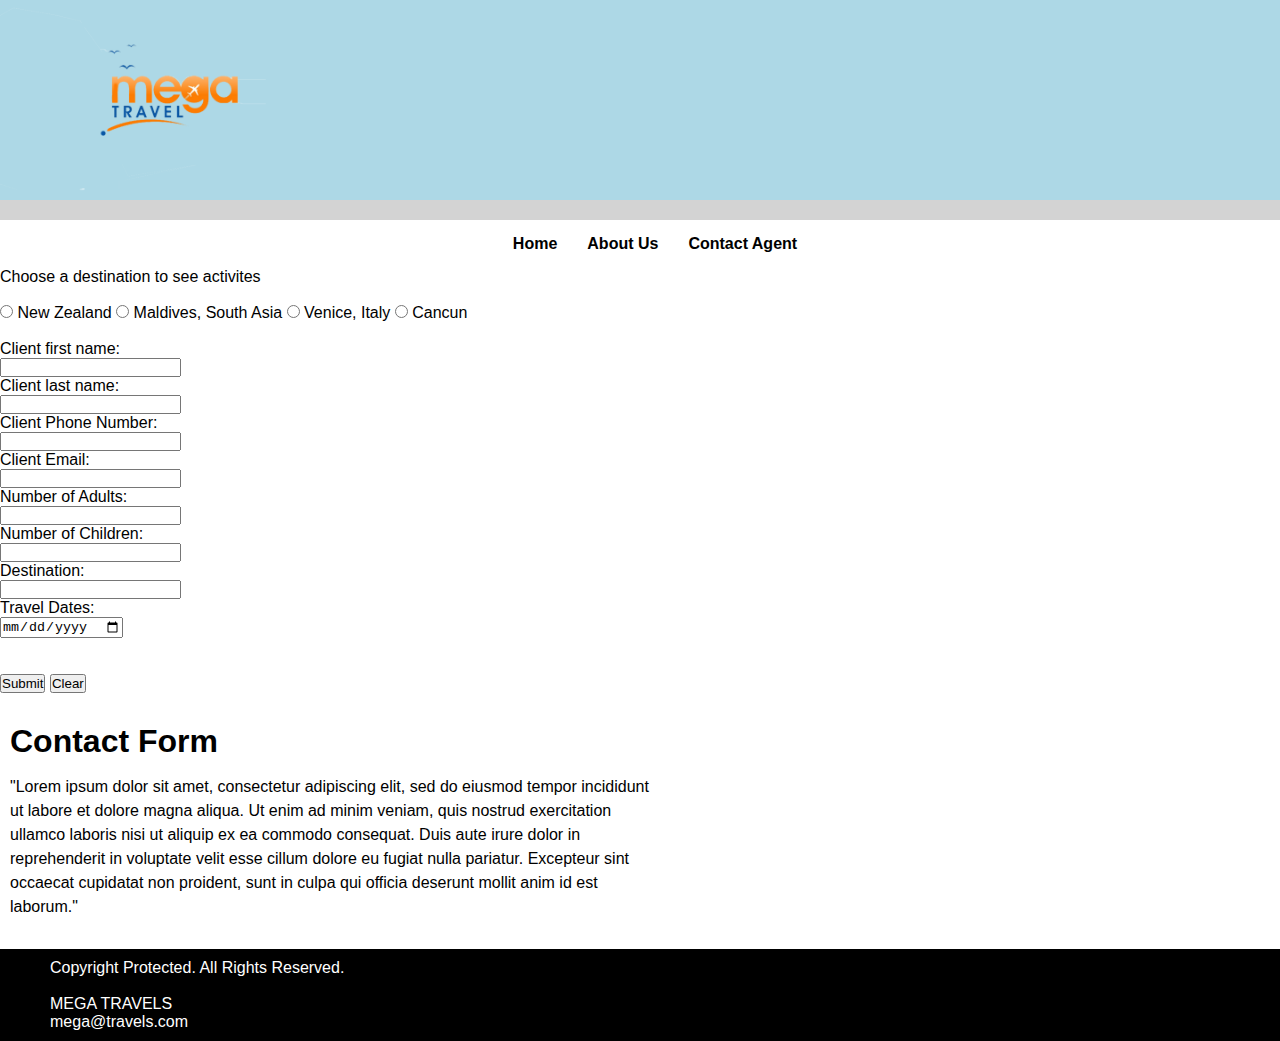
==== contactform.html @ 6a7457c0 "Update contactform.html" ====
<!DOCTYPE html>
<html>
<head>
    <meta name="viewport" content="width=device-width, initial-scale=1"/>
    <title>Mega Travel</title>
    <link rel="stylesheet" href="styles.css">
</head>

<body>
    <header>
        <img src="images/mega travel logo.png" height="200px" alt="logo"/>
    </header>
    <section>
        <div class="bar"> </div>
        <nav>
            <ul>
                <li><a href="index.html">Home</a></li>
                <li><a href="aboutus.html">About Us</a></li>
                <li><a href="contactform.html">Contact Agent</a></li>
            </ul>
        </nav>
    </section>
        <div class="selection">
            <span>Choose a destination to see activites</span><br>
            <br/>
            <label for="chkNZ">
                <input type="radio" id="chkNZ" name="destination" onClick="ShowHideNZDiv()"/>
                New Zealand
            </label>
            <label for="chkMal">
                <input type="radio" id="chkMal" name="destination" onClick="ShowHideMalDiv()"/>
                Maldives, South Asia
            </label>
            <label for="chkIT">
                <input type="radio" id="chkIT" name="destination" onClick="ShowHideITDiv()"/>
                Venice, Italy
            </label>
            <label for="chkCan">
                <input type="radio" id="chkCan" name="destination" onClick="ShowHideCanDiv()"/>
                Cancun
            </label>
        </div>

        <div class="activitiesGroup">
            <div id="dvNZActivities" style="display: none">
            <input type="checkbox" id="NZcitytour" name="NZcitytour" value="City Tour">
            <label for=NZcitytour>City Tour</label><br>
            <input type="checkbox" id="NZcycling" name="NZcycling" value="Cycling">
            <label for=NZcycling>Cycling</label><br>
            <input type="checkbox" id="NZmuseums" name="NZmuseums" value="Museums">
            <label for=NZmuseums>Museums</label><br>
            <input type="checkbox" id="NZboating" name="NZboating" value="Boating">
            <label for=NZboating>Boating</label><br>
            </div>

            <div id="dvMalActivities" style="display: none">
                <input type="checkbox" id="Malmuseum" name="Malmuseum" value="Museums">
                <label for=Malmuseum>Museums</label><br>
                <input type="checkbox" id="Malsailing" name="Malsailing" value="Sailing">
                <label for=Malsailing>Sailing</label><br>
                <input type="checkbox" id="Malbeach" name="Malbeach" value="Beach">
                <label for=Malbeach>Beach</label><br>
                <input type="checkbox" id="MalHiking" name="MalHiking" value="Hiking">
                <label for=MalHiking>Hiking</label><br>
                </div>


                <div id="dvITActivities" style="display: none">
                    <input type="checkbox" id="ITmuseum" name="ITmuseum" value="Museums">
                    <label for=ITmuseum>Museums</label><br>
                    <input type="checkbox" id="ITTheatre" name="ITTheatre" value="Theatre">
                    <label for=ITTheatre>Theatre</label><br>
                    <input type="checkbox" id="ITParks" name="ITParks" value="Parks and Recreation">
                    <label for=ITParks>Parks and Recreation</label><br>
                    <input type="checkbox" id="ITCity" name="ITCity" value="City Tour">
                    <label for=ITCity>City Tour</label><br>
                    </div>

                    <div id="dvCanActivities" style="display: none">
                        <input type="checkbox" id="CanParks" name="CanParks" value="Parks and Recreation">
                        <label for=CanParks>Parks and Recreation</label><br>
                        <input type="checkbox" id="CanBeach" name="CanBeach" value="Beaches">
                        <label for=CanBeach>Beaches</label><br>
                        <input type="checkbox" id="CanBoating" name="CanBoating" value="Beaches">
                        <label for=CanBoating>Boating</label><br>
                        <input type="checkbox" id="CanSnorkel" name="CanSnorkel" value="Snorkeling">
                        <label for=CanSnorkel>Snorkeling</label><br>
                        </div>
        </div>

        <form id="form1" onsubmit="onSubmit()">
            <br>
            Client first name:<br>
            <input type="text" id="clientName" name="clientName" required>
            <br>
            Client last name:<br>
            <input type="text" id="clientLastName" name="clientLastName" required>
            <br>
            Client Phone Number:<br>
            <input type="text" id="phoneNo" name="phoneNo" required>
            <br>
            Client Email:<br>
            <input type="text" id="email" name="email" required>
            <br>
            Number of Adults:<br>
            <input type="text" id="noOfAdults" name="noOfAdults" required>
            <br>
            Number of Children:<br>
            <input type="text" id="noOfChild" name="noOfChild" required>
            <br>
            Destination:<br>
            <input type="text" id="destination" name="desination" required>
            <br>
            Travel Dates:<br>
            <input name="travelDates" id="date" type="date" required>
            <br>
            </form>
            </br>
            </br>
            <button type="submit" form="form1" value="Submit">Submit</button>
            <button type="clear" form="form1" value="Clear">Clear</button>

    <script src="activities.js"></script>
    <section class="intro">
        <h1>Contact Form</h1>
        <p>
            "Lorem ipsum dolor sit amet, consectetur adipiscing elit, sed do eiusmod tempor incididunt ut labore et dolore magna aliqua. Ut enim ad minim veniam, quis nostrud exercitation ullamco laboris nisi ut aliquip ex ea commodo consequat. Duis aute irure dolor in reprehenderit in voluptate velit esse cillum dolore eu fugiat nulla pariatur. Excepteur sint occaecat cupidatat non proident, sunt in culpa qui officia deserunt mollit anim id est laborum."
        </p>
    </section>
    </section>
</body>
<footer>
    <p>
        Copyright Protected. All Rights Reserved.
    </p><br/>
    <p>MEGA TRAVELS</p>
    <p>mega@travels.com</p>
</footer>

</html>
---- styles.css ----
*
{
    margin: 0;
    padding: 0;
}

body
{
    font-family: sans-serif;
    margin: 0 auto;
}

header
{
    text-align: center;
    background-color: lightblue;
}

.bar
{
    display: flex;
    background: lightgray;
    padding: 10px;
}

.daynight p
{
    display: block;
    margin: 0 auto;
}

#sunmoon
{
    display: block;
    margin: 0 auto;
}

nav
{
    margin-top: 20px;
    background: black;
}

nav ul
{
    display: flex;
    list-style: none;
    align-items: center;
    justify-content: center; 
}

nav a
{
    color: white;
    font-weight: bold;
    display: block;
    padding: 15px;
    text-decoration: none;
}

nav a:hover
{
    color:orange;
}

.intro
{
    margin: 30px 0;
    padding: 0 10px;

}

.intro h1
{
    margin-bottom: 15px;
}

.intro p
{
    line-height: 1.5;
}

.cards
{
    margin-bottom: 30px;
}

.card
{
    border: 1px solid black;
    padding: 15px;
    margin: 10px;
}

@keyframes cardAnimation
{
    from
    {
        background-color: white;
        color: black;
        border-width: 1px;
        padding: 15px;
    }
    to
    {
        background-color: black;
        color: white;
        border-width: 5px;
        padding: 11px;
    }
}

.card:hover
{
    animation: cardAnimation 2s;
}

.card a
{
    color: black;
    text-decoration: none;
}

.card a:hover
{
    color: white;
}

.card img
{
    width: 100%;
}

.card h2
{
    margin: 30px 0 15px;
}

.card p
{
    line-height: 1.5;
}

.original-price
{
    color: grey;
    text-transform: uppercase;
}

.current-price span
{
    font-weight: bold;
    text-decoration: underline;
}

.saving
{
    color: green;
}

footer
{
    list-style: none;
    background: black;
    padding: 10px 50px;
}

footer p
{
    color: white;
}

@media (min-width: 768px)
{
    header
    {
        display: flex;
        align-items: center;
    }

    nav
    {
        background: transparent;
        margin-top: 0;
        margin-left: 30px;
    }

    nav a
    {
        color: black;
        position: relative;
        top: 0;
        transition: top 0.5s, color 0.5s;
    }

    nav a:hover
    {
        text-decoration: none;
        color: red;
        top: -10px;
    }

    .intro
    {
        width: 50%;
    }

    .cards
    {
        display: grid;
        grid-template-columns: auto auto auto auto;
    }

    .card
    {
        display: inline block;
    }


}
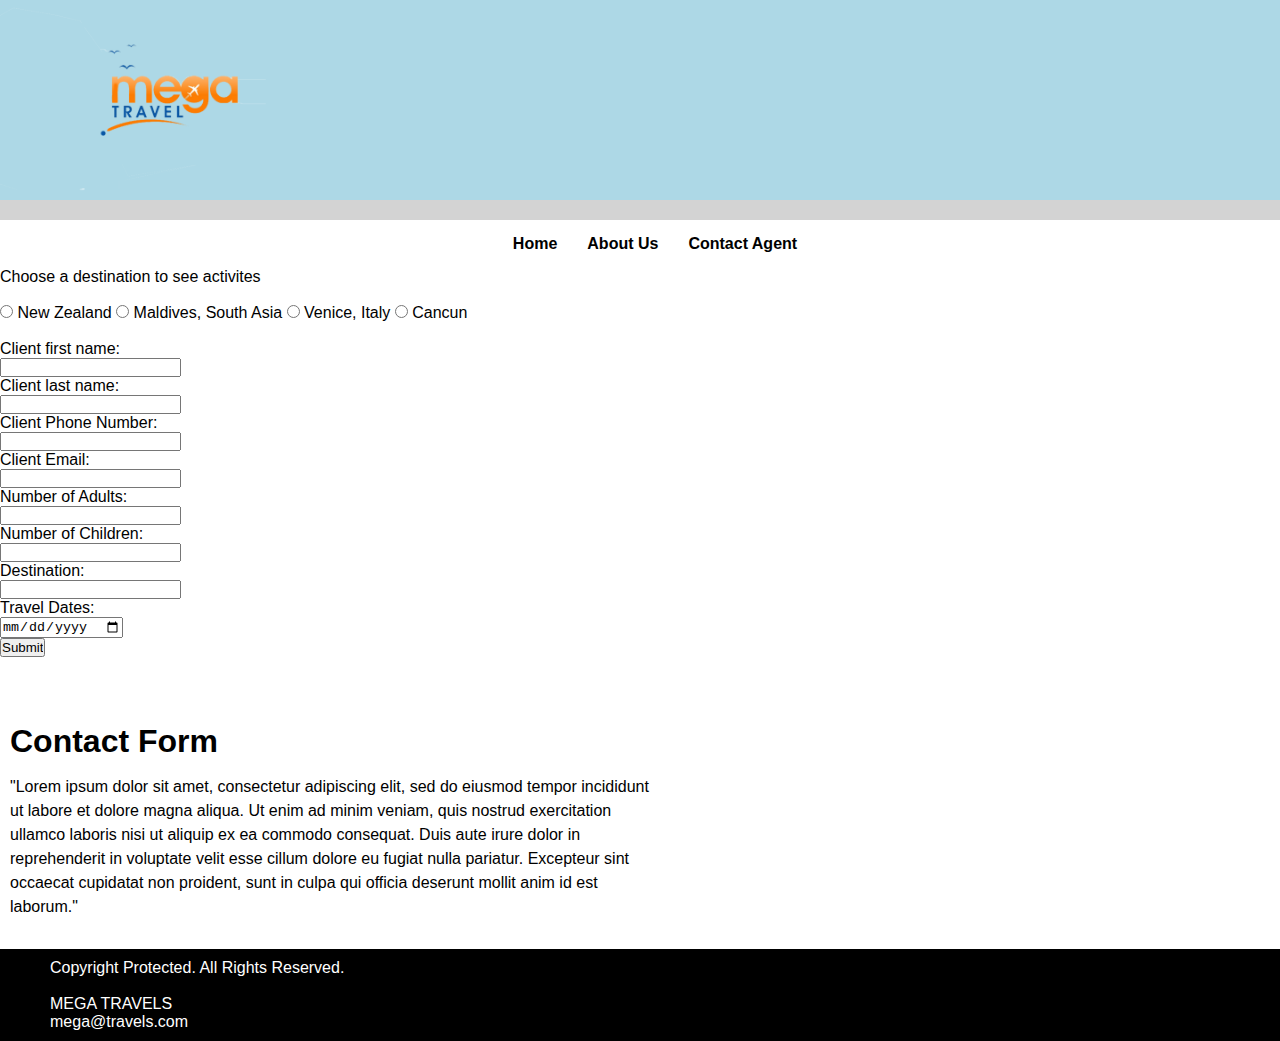
==== commit a26cb555: "Attempted Validation" ====
--- a/contactform.html
+++ b/contactform.html
@@ -88,10 +88,10 @@
                         </div>
         </div>
 
-        <form id="form1" onsubmit="onSubmit()">
+        <form id="form1" onsubmit="return onSubmit()">
             <br>
             Client first name:<br>
-            <input type="text" id="clientName" name="clientName" required>
+            <input type="text" id="clientName" name="clientName">
             <br>
             Client last name:<br>
             <input type="text" id="clientLastName" name="clientLastName" required>
@@ -114,11 +114,14 @@
             Travel Dates:<br>
             <input name="travelDates" id="date" type="date" required>
             <br>
+            <input type="submit" value="Submit"> 
             </form>
             </br>
             </br>
+           <!-----
             <button type="submit" form="form1" value="Submit">Submit</button>
             <button type="clear" form="form1" value="Clear">Clear</button>
+            --> 
 
     <script src="activities.js"></script>
     <section class="intro">
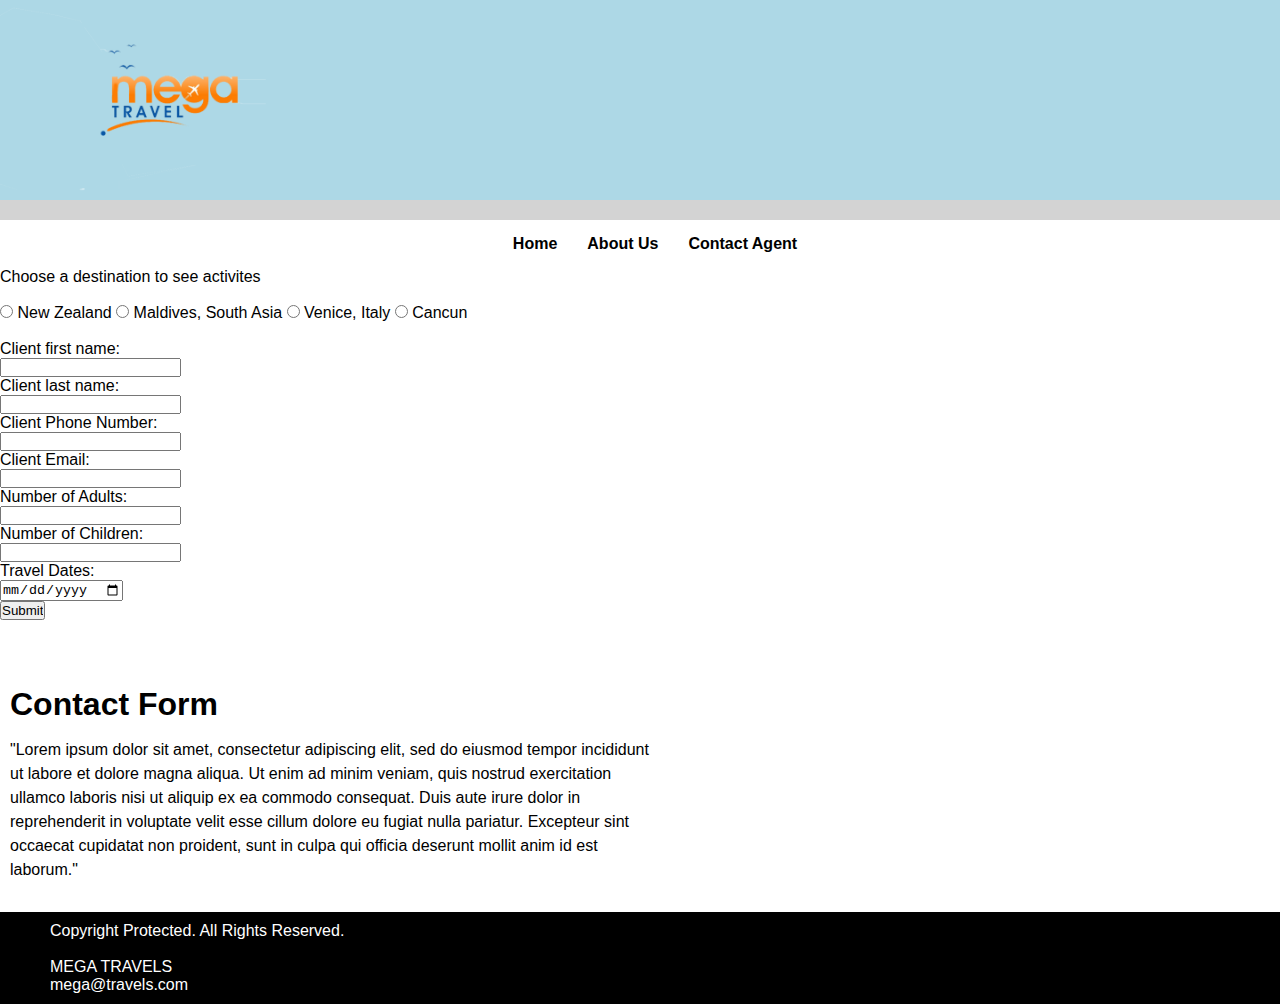
==== commit 9d5158a5: "Validation Part 1 (Complete)" ====
--- a/contactform.html
+++ b/contactform.html
@@ -7,6 +7,7 @@
 </head>
 
 <body>
+    <script src="activities.js"></script>
     <header>
         <img src="images/mega travel logo.png" height="200px" alt="logo"/>
     </header>
@@ -88,42 +89,36 @@
                         </div>
         </div>
 
-        <form id="form1" onsubmit="return onSubmit()">
+        <form id="form1" action="#" method="post" target="_blank" onsubmit="return ValidationEvent()">
             <br>
             Client first name:<br>
-            <input type="text" id="clientName" name="clientName">
+            <input type="text" id="fName" name="fName">
             <br>
             Client last name:<br>
-            <input type="text" id="clientLastName" name="clientLastName" required>
+            <input type="text" id="lName" name="lName">
             <br>
             Client Phone Number:<br>
-            <input type="text" id="phoneNo" name="phoneNo" required>
+            <input type="text" id="phoneNo" name="phoneNo">
             <br>
             Client Email:<br>
-            <input type="text" id="email" name="email" required>
+            <input type="text" id="email" name="email">
             <br>
             Number of Adults:<br>
-            <input type="text" id="noOfAdults" name="noOfAdults" required>
+            <input type="text" id="noOfAdults" name="noOfAdults">
             <br>
             Number of Children:<br>
-            <input type="text" id="noOfChild" name="noOfChild" required>
-            <br>
-            Destination:<br>
-            <input type="text" id="destination" name="desination" required>
+            <input type="text" id="noOfChild" name="noOfChild">
             <br>
             Travel Dates:<br>
-            <input name="travelDates" id="date" type="date" required>
+            <input name="travelDates" id="date" type="date">
             <br>
             <input type="submit" value="Submit"> 
             </form>
             </br>
             </br>
-           <!-----
-            <button type="submit" form="form1" value="Submit">Submit</button>
-            <button type="clear" form="form1" value="Clear">Clear</button>
-            --> 
+    
 
-    <script src="activities.js"></script>
+    
     <section class="intro">
         <h1>Contact Form</h1>
         <p>
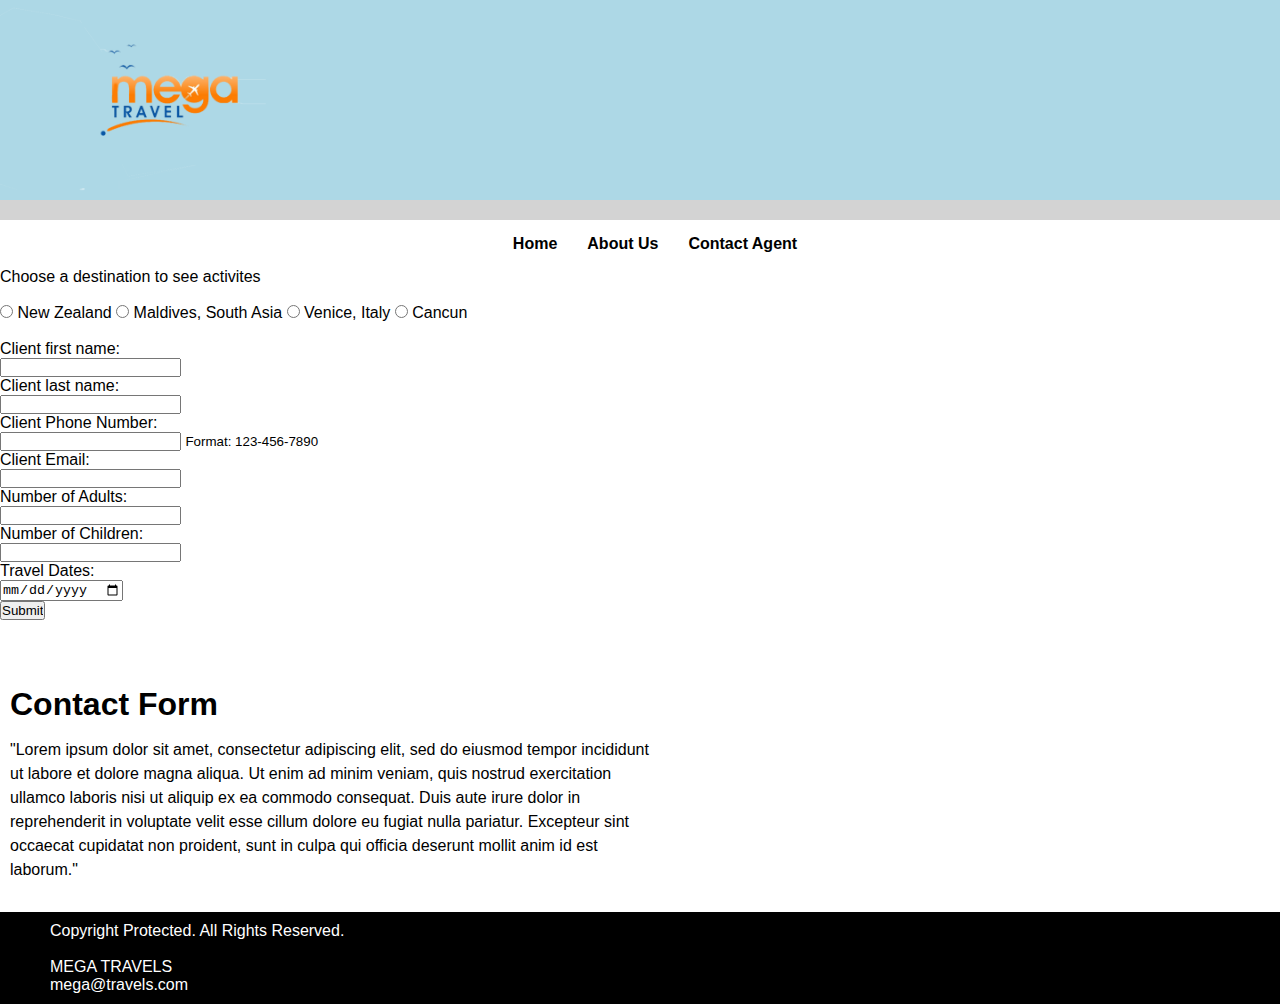
==== commit cbc342ef: "Oops Slight Update to Validation" ====
--- a/contactform.html
+++ b/contactform.html
@@ -88,7 +88,8 @@
                         <label for=CanSnorkel>Snorkeling</label><br>
                         </div>
         </div>
-
+        
+        
         <form id="form1" action="#" method="post" target="_blank" onsubmit="return ValidationEvent()">
             <br>
             Client first name:<br>
@@ -98,16 +99,16 @@
             <input type="text" id="lName" name="lName">
             <br>
             Client Phone Number:<br>
-            <input type="text" id="phoneNo" name="phoneNo">
+            <input type="tel" id="phoneNo" name="phoneNo" pattern="[0-9]{3}-[0-9]{3}-[0-9]{4}"> <small>Format: 123-456-7890</small>
             <br>
             Client Email:<br>
             <input type="text" id="email" name="email">
             <br>
             Number of Adults:<br>
-            <input type="text" id="noOfAdults" name="noOfAdults">
+            <input type="number" id="noOfAdults" name="noOfAdults">
             <br>
             Number of Children:<br>
-            <input type="text" id="noOfChild" name="noOfChild">
+            <input type="number" id="noOfChild" name="noOfChild">
             <br>
             Travel Dates:<br>
             <input name="travelDates" id="date" type="date">
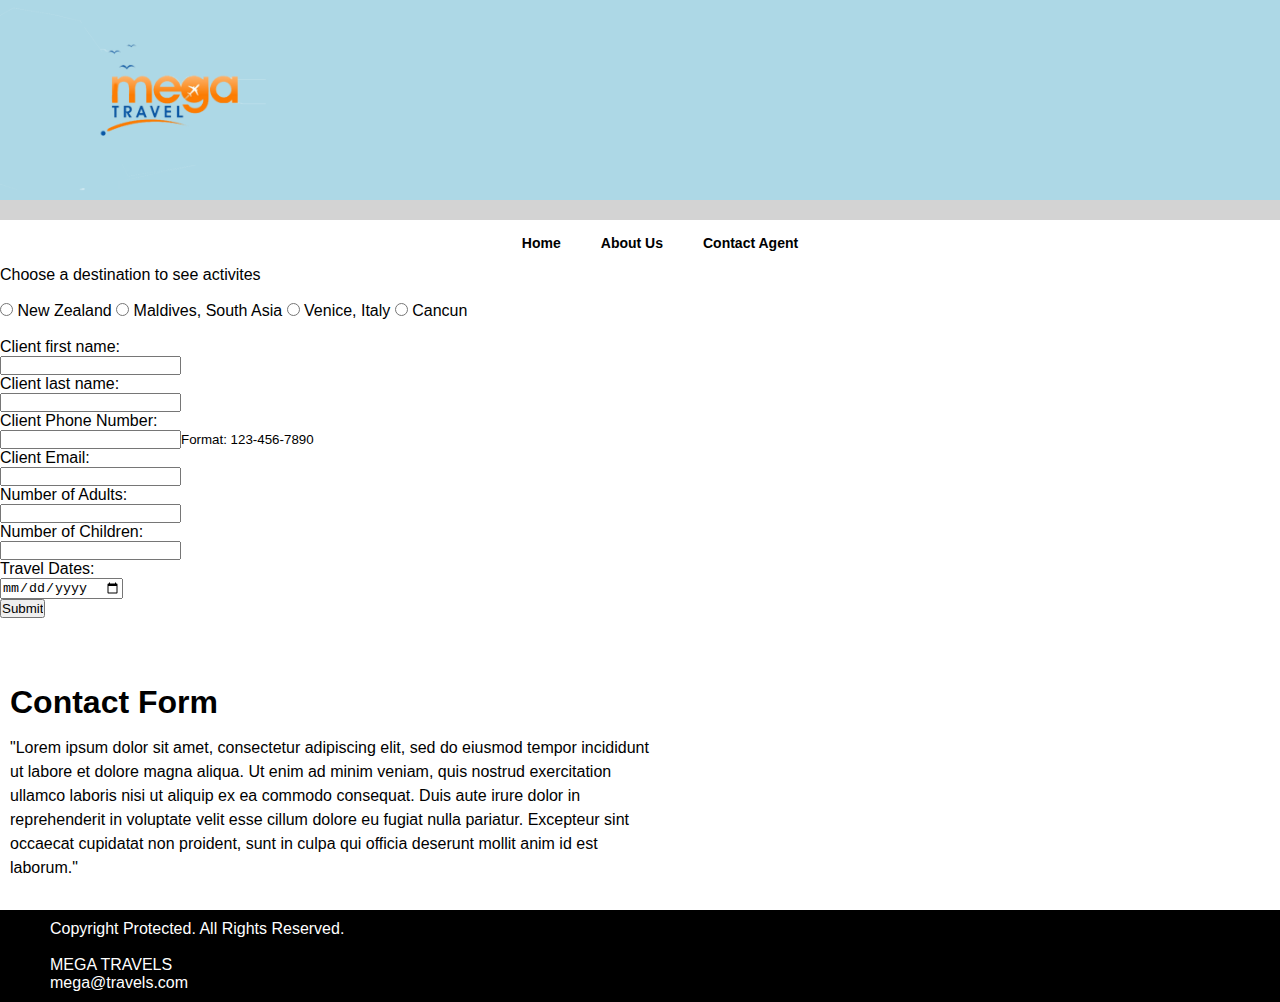
==== commit 9c6a1b1c: "CONFIRM" ====
--- a/contactform.html
+++ b/contactform.html
@@ -21,37 +21,38 @@
             </ul>
         </nav>
     </section>
-        <div class="selection">
-            <span>Choose a destination to see activites</span><br>
-            <br/>
-            <label for="chkNZ">
-                <input type="radio" id="chkNZ" name="destination" onClick="ShowHideNZDiv()"/>
-                New Zealand
-            </label>
-            <label for="chkMal">
-                <input type="radio" id="chkMal" name="destination" onClick="ShowHideMalDiv()"/>
-                Maldives, South Asia
-            </label>
-            <label for="chkIT">
-                <input type="radio" id="chkIT" name="destination" onClick="ShowHideITDiv()"/>
-                Venice, Italy
-            </label>
-            <label for="chkCan">
-                <input type="radio" id="chkCan" name="destination" onClick="ShowHideCanDiv()"/>
-                Cancun
-            </label>
-        </div>
+        <form id="form1" action="./confirm.php" method="post" onsubmit="return ValidationEvent()">
+            <div class="selection">
+                <span>Choose a destination to see activites</span><br>
+                <br/>
+                <label for="chkNZ">
+                    <input type="radio" id="chkNZ" name="destination" onClick="ShowHideNZDiv()" value="0"/>
+                    New Zealand
+                </label>
+                <label for="chkMal">
+                    <input type="radio" id="chkMal" name="destination" onClick="ShowHideMalDiv()" value="1"/>
+                    Maldives, South Asia
+                </label>
+                <label for="chkIT">
+                    <input type="radio" id="chkIT" name="destination" onClick="ShowHideITDiv()" value="2"/>
+                    Venice, Italy
+                </label>
+                <label for="chkCan">
+                    <input type="radio" id="chkCan" name="destination" onClick="ShowHideCanDiv()" value="3"/>
+                    Cancun
+                </label>
+            </div>
 
-        <div class="activitiesGroup">
-            <div id="dvNZActivities" style="display: none">
-            <input type="checkbox" id="NZcitytour" name="NZcitytour" value="City Tour">
-            <label for=NZcitytour>City Tour</label><br>
-            <input type="checkbox" id="NZcycling" name="NZcycling" value="Cycling">
-            <label for=NZcycling>Cycling</label><br>
-            <input type="checkbox" id="NZmuseums" name="NZmuseums" value="Museums">
-            <label for=NZmuseums>Museums</label><br>
-            <input type="checkbox" id="NZboating" name="NZboating" value="Boating">
-            <label for=NZboating>Boating</label><br>
+            <div class="activitiesGroup">
+                <div id="dvNZActivities" style="display: none">
+                <input type="checkbox" id="NZcitytour" name="NZcitytour" value="City Tour">
+                <label for=NZcitytour>City Tour</label><br>
+                <input type="checkbox" id="NZcycling" name="NZcycling" value="Cycling">
+                <label for=NZcycling>Cycling</label><br>
+                <input type="checkbox" id="NZmuseums" name="NZmuseums" value="Museums">
+                <label for=NZmuseums>Museums</label><br>
+                <input type="checkbox" id="NZboating" name="NZboating" value="Boating">
+                <label for=NZboating>Boating</label><br>
             </div>
 
             <div id="dvMalActivities" style="display: none">
@@ -77,20 +78,18 @@
                     <label for=ITCity>City Tour</label><br>
                     </div>
 
-                    <div id="dvCanActivities" style="display: none">
-                        <input type="checkbox" id="CanParks" name="CanParks" value="Parks and Recreation">
-                        <label for=CanParks>Parks and Recreation</label><br>
-                        <input type="checkbox" id="CanBeach" name="CanBeach" value="Beaches">
-                        <label for=CanBeach>Beaches</label><br>
-                        <input type="checkbox" id="CanBoating" name="CanBoating" value="Beaches">
-                        <label for=CanBoating>Boating</label><br>
-                        <input type="checkbox" id="CanSnorkel" name="CanSnorkel" value="Snorkeling">
-                        <label for=CanSnorkel>Snorkeling</label><br>
-                        </div>
-        </div>
-        
-        
-        <form id="form1" action="#" method="post" target="_blank" onsubmit="return ValidationEvent()">
+                <div id="dvCanActivities" style="display: none">
+                    <input type="checkbox" id="CanParks" name="CanParks" value="Parks and Recreation">
+                    <label for=CanParks>Parks and Recreation</label><br>
+                    <input type="checkbox" id="CanBeach" name="CanBeach" value="Beaches">
+                    <label for=CanBeach>Beaches</label><br>
+                    <input type="checkbox" id="CanBoating" name="CanBoating" value="Beaches">
+                    <label for=CanBoating>Boating</label><br>
+                    <input type="checkbox" id="CanSnorkel" name="CanSnorkel" value="Snorkeling">
+                    <label for=CanSnorkel>Snorkeling</label><br>
+                </div>
+            </div>
+
             <br>
             Client first name:<br>
             <input type="text" id="fName" name="fName">
@@ -99,10 +98,10 @@
             <input type="text" id="lName" name="lName">
             <br>
             Client Phone Number:<br>
-            <input type="tel" id="phoneNo" name="phoneNo" pattern="[0-9]{3}-[0-9]{3}-[0-9]{4}"> <small>Format: 123-456-7890</small>
+            <input type="tel" id="phoneNo" name="phoneNo" pattern="[0-9]{3}-[0-9]{3}-[0-9]{4})"><small>Format: 123-456-7890</small>
             <br>
             Client Email:<br>
-            <input type="text" id="email" name="email">
+            <input type="email" id="email" name="email">
             <br>
             Number of Adults:<br>
             <input type="number" id="noOfAdults" name="noOfAdults">
@@ -111,7 +110,7 @@
             <input type="number" id="noOfChild" name="noOfChild">
             <br>
             Travel Dates:<br>
-            <input name="travelDates" id="date" type="date">
+            <input name="date" id="date" type="date">
             <br>
             <input type="submit" value="Submit"> 
             </form>
--- a/styles.css
+++ b/styles.css
@@ -14,6 +14,13 @@
 {
     text-align: center;
     background-color: lightblue;
+}
+
+li {
+    font-size: 14px;
+    margin-left: 10px;
+    list-style-type: circle;
+    display: inline;
 }
 
 .bar
